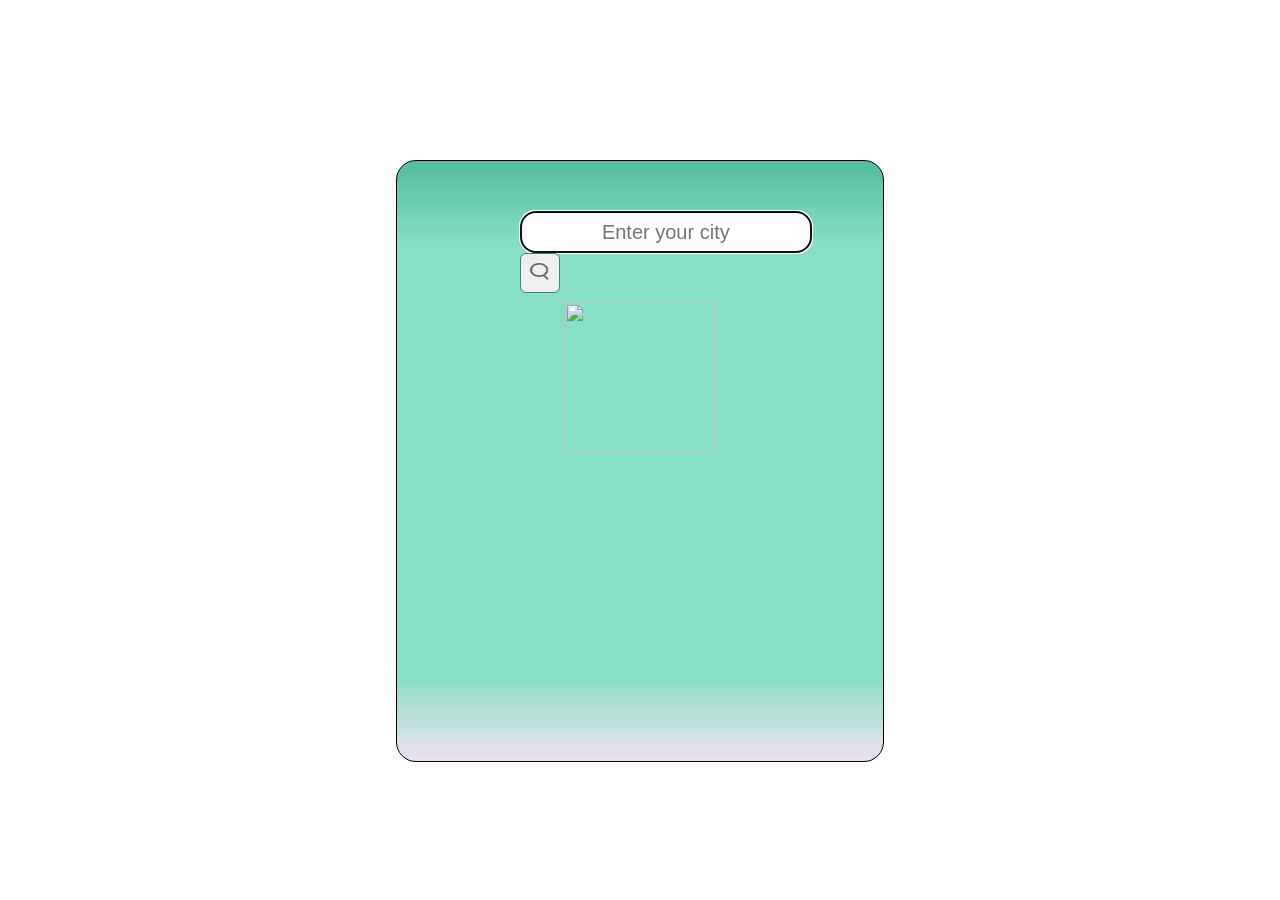
==== index.html @ 9c4a290f "name updated" ====
<!DOCTYPE html>
<html>
<head>
    <title>Weather App</title>
    <!-- Include jQuery -->
    <script src="https://code.jquery.com/jquery-3.6.0.min.js"></script>
    <link rel="stylesheet" href="style.css">
    <script src="https://cdn.jsdelivr.net/npm/@popperjs/core@2.11.8/dist/umd/popper.min.js" integrity="sha384-I7E8VVD/ismYTF4hNIPjVp/Zjvgyol6VFvRkX/vR+Vc4jQkC+hVqc2pM8ODewa9r" crossorigin="anonymous"></script>
<script src="https://cdn.jsdelivr.net/npm/bootstrap@5.3.2/dist/js/bootstrap.min.js" integrity="sha384-BBtl+eGJRgqQAUMxJ7pMwbEyER4l1g+O15P+16Ep7Q9Q+zqX6gSbd85u4mG4QzX+" crossorigin="anonymous"></script>
<link rel="stylesheet" href="https://cdn.jsdelivr.net/npm/bootstrap-icons@1.11.1/font/bootstrap-icons.css">
<style>
    .hidden{
    display: none;
}
</style>
</head>
<body>

<div class="container">
    <div class="inputbar">
        <input type="text" placeholder="Enter your city" class="input" id="cityInput" onkeydown="handleEnter(event)" autofocus>
        <button type="button" class="search" onclick="loadDoc()"><img src="search.png" alt="" class="image"></button>
    </div>
    <img src="" alt="" id="weatherpng" class="hidden" >
    <div class="info">
        <p id="temp"></p>
        <p id="city"></p>
    </div>
    <div  id="moreinfo">
        <div class="moreinfo1" >
            <div class="moreinfo11">
                <img src="humidity.png" alt="Humidity">
                <p id="humidity"></p>
                </div>
            <p class="moreinfo1p">Humidity</p>
        </div>
    <div class="moreinfo2" >
    <div class="moreinfo21">
        <img src="wind.png" alt="windspeed">
        <p id="windspeed"></p>
        </div>
    <p class="moreinfo2p">Wind Speed</p>
</div>
    </div>

</div>




   
    <script>
        var data;
        
        function handleEnter(event) {
            if (event.key === "Enter") {
            loadDoc(); // Trigger the function when Enter key is pressed
            }
        }
        var date=new Date();
        function loadDoc() {
            const city = document.getElementById('cityInput').value; // Replace with the desired city name
            const weatherimage= document.getElementById('weatherpng');
            

            $.ajax({
                method: 'GET',
                url: 'https://api.api-ninjas.com/v1/weather?city=' + city,
                headers: { 'X-Api-Key': 'S10GLPWYwe0RJMMKrvfTcA==IMr6sqiFFXfNweHe' }, // Replace with your API key
                contentType: 'application/json',
                success: function(result) {
                    console.log(result);
                    data=result;
                    console.log(data.humidity);

                    weatherimage.classList.remove('hidden');
                    
                    

                    if(data.cloud_pct<=10){
                        weatherimage.src='clear.png';
                    }
                    if(data.cloud_pct>10&&data.cloud_pct<=40){
                        weatherimage.src='mist.png';
                    }
                    if(data.cloud_pct>40&&data.cloud_pct<=70){
                        weatherimage.src='clouds.png';
                    }
                    if(data.cloud_pct>70&&data.cloud_pct<=90){
                        weatherimage.src='cloudynight.png';
                    }
                    if(data.cloud_pct>90){
                        weatherimage.src='rain.png';
                    }
                    if(data.cloud_pct>90&&data.temp<=0){
                        weatherimage.src='snow.png';
                    }
                    if(data.cloud_pct<=10&&date.getHours()>=19&&date.getHours() <=5){
                        weatherimage.src='clearmoon.png';
                    }
                    if(data.cloud_pct>90&&date.getHours()>=19&&date.getHours() <=5){
                        weatherimage.src='nightrain.png';
                    }

                    document.getElementById('temp').innerHTML =  data.temp + '°C';
                    document.getElementById('city').innerHTML = city;
                    document.getElementById('humidity').innerHTML =  data.humidity + '%';
                    document.getElementById('windspeed').innerHTML =  data.wind_speed + 'km/hr';



                    document.getElementById("moreinfo").style.display = "flex";
                    // You can remove anything written in placeholder
                    cityInput.value = "";
                },
                error: function ajaxError(jqXHR) {
                    console.error('Error: ', jqXHR.responseText);
                    // Handle the error here if needed
                }
            });
            
            
        }
    </script>
</body>
</html>
---- style.css ----
*{
    margin: 0px;
    padding: 0px;
    
}
.container{
    background-image: linear-gradient(rgb(83, 188, 160),rgb(136, 223, 199),rgb(136, 223, 199),rgb(136, 223, 199),rgb(136, 223, 199),rgb(136, 223, 199),rgb(136, 223, 199),rgb(238, 224, 238));
    width: 38%;
    display: block;
    margin: auto;
    height: 600px;
    margin-top: 160px;
    border: 1px solid black;
    border-radius: 20px;
}
.inputbar{
    margin-left: 73px;
    padding: 50px;
    padding-bottom: 0px;
}
.input{
    width: 290px;
    height: 40px;
    border: 1px solid rgb(52, 135, 113);
    border-radius: 15px ;
    text-align: center;
    font-size: 20px;
    
 
}
.search{
    width: 40px;
    height: 40px;
    border-radius: 6px ;
    border: 1px solid rgb(52, 135, 113);
    
}
.image{
    width: 19px;
height: 17px;
}
#weatherpng{
    display: block;
    margin: auto;
    width: 150px;
    height: 150px;
    margin-top: 10px;
    
}
.hidden{
    display: none;
}
.info{
    margin-top: 10px;
    text-align: center;
    font-size: 50px;
    color: white;
    
}
#temp{
    font-weight: bold;
    font-size: 55px;
}
#moreinfo{
    display: flex;
    flex-direction: row;
    margin-top: 60px;
    color: white;
    display: none;
}

.moreinfo1{
    margin-left: 30px;
}
.moreinfo11{
    display: flex;
    flex-direction: row;
}
.moreinfo11 img{
    width: 60px;
    height: 60px;
}
.moreinfo11 p{
    margin-top: 15px;
    margin-left: 10px;
    font-size: 30px;
}
.moreinfo1p{
  margin-left: 68px;
}
.moreinfo2{
    margin-left: 180px;
}
.moreinfo21{
    display: flex;
    flex-direction: row;
}
.moreinfo21 img{
    width: 60px;
    height: 60px;
}
.moreinfo21 p{
    margin-top: 15px;
    margin-left: 10px;
    font-size: 30px;
}
.moreinfo2p{
  margin-left: 73px;
}
@media (max-width: 768px) {
    *{
        font-size: 30px;
    }
    .container{
        width: 80%;
    }
    .input{
        width: 60%;
        font-size:15px;
        height: 30px;
        border: 1px solid rgb(52, 135, 113);
        border-radius: 15px ;
        text-align: center;
        margin-left: 10px;
    }
    .inputbar{
        display: flex;
        flex-direction: row;
        align-items: center;
        
    }
    #moreinfo{
    display: flex;
    flex-direction: row;
    margin-top: 60px;
    color: white;
    display: none;
    margin-left: 35px;
}
    .moreinfo1{
        margin-left: 90px;
    }
    .moreinfo11 p{
        margin-top: 10px;
        font-size: 20px;
    }
    
    .moreinfo1p{
        font-size: 18px;
        margin-left: 50px;
      }
    .moreinfo11 img{
        width: 40px;
        height: 40px;
    }

    .search{
        width: 30px;
        height: 30px;
        border-radius: 3px ;
        border: 1px solid rgb(52, 135, 113);
        }
    .image{
        width: 15px;
    height: 15px;
    margin-bottom:7px;
    }

    .moreinfo2{
        margin-left: 20px;
    }
    .moreinfo21 p{
        margin-top: 10px;
        font-size: 20px;
    }
   
    .moreinfo2p{
        font-size: 18px;
        margin-left: 50px;
      }
    .moreinfo21 img{
        width: 40px;
        height: 40px;
    }
    .container{
        background-image: linear-gradient(rgb(83, 188, 160),rgb(136, 223, 199),rgb(136, 223, 199),rgb(136, 223, 199),rgb(136, 223, 199),rgb(136, 223, 199),rgb(136, 223, 199),rgb(238, 224, 238));
        width: 90%;
        display: block;
        margin: auto;
        height: 600px;
        margin-top: 160px;
        border: 1px solid black;
        border-radius: 20px;
    }
}
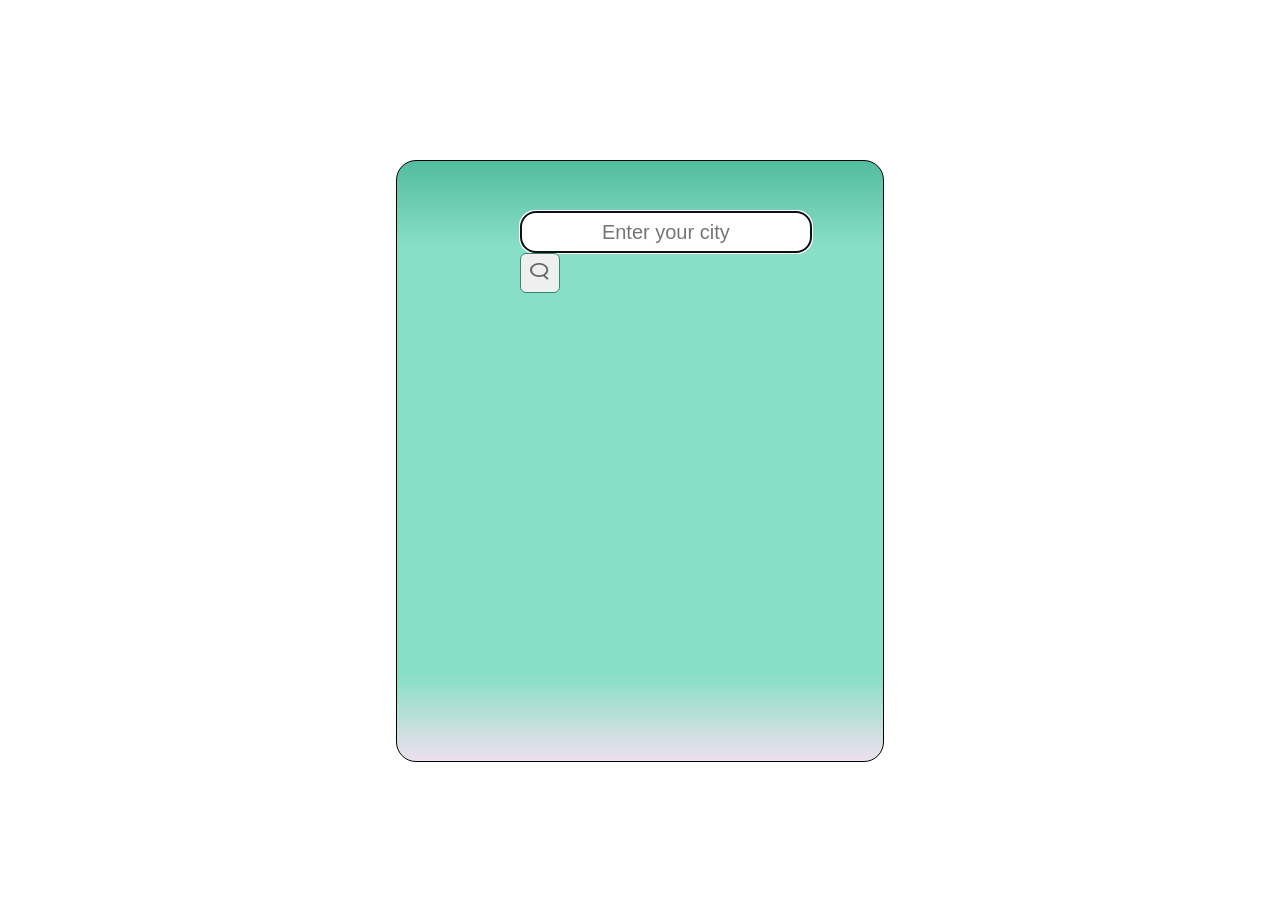
==== commit cdd29fde: "update html and css for image weatherpng" ====
--- a/index.html
+++ b/index.html
@@ -21,7 +21,7 @@
         <input type="text" placeholder="Enter your city" class="input" id="cityInput" onkeydown="handleEnter(event)" autofocus>
         <button type="button" class="search" onclick="loadDoc()"><img src="search.png" alt="" class="image"></button>
     </div>
-    <img src="" alt="" id="weatherpng" class="hidden" >
+    <img src="" alt="" id="weatherpng"  >
     <div class="info">
         <p id="temp"></p>
         <p id="city"></p>
@@ -73,7 +73,7 @@
                     data=result;
                     console.log(data.humidity);
 
-                    weatherimage.classList.remove('hidden');
+                    myElement.style.display = "block";
                     
                     
 
--- a/style.css
+++ b/style.css
@@ -45,7 +45,7 @@
     width: 150px;
     height: 150px;
     margin-top: 10px;
-    
+    display: none;
 }
 .hidden{
     display: none;
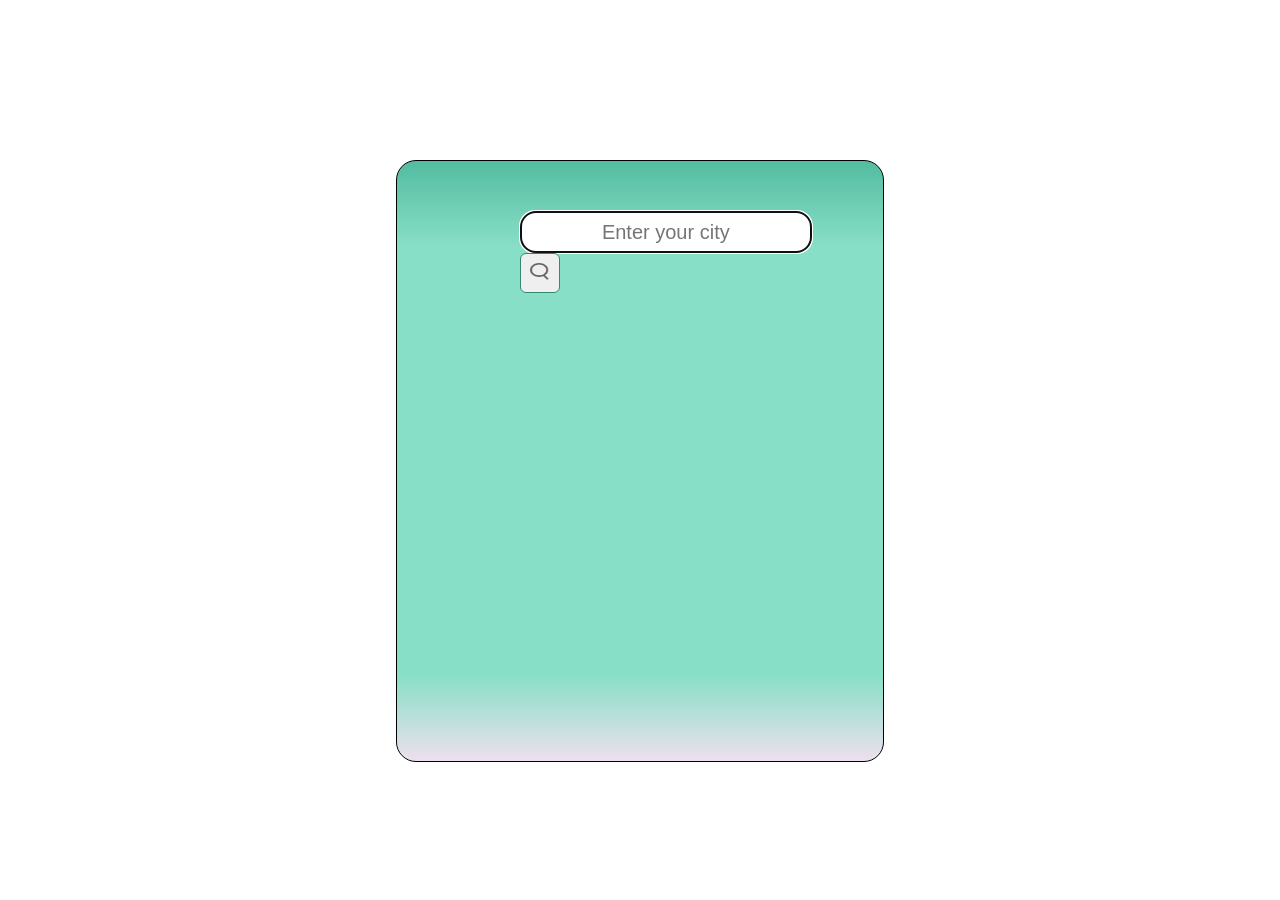
==== commit b5536640: "Name updated for variable" ====
--- a/index.html
+++ b/index.html
@@ -73,7 +73,7 @@
                     data=result;
                     console.log(data.humidity);
 
-                    myElement.style.display = "block";
+                    weatherimage.style.display = "block";
                     
                     
 
